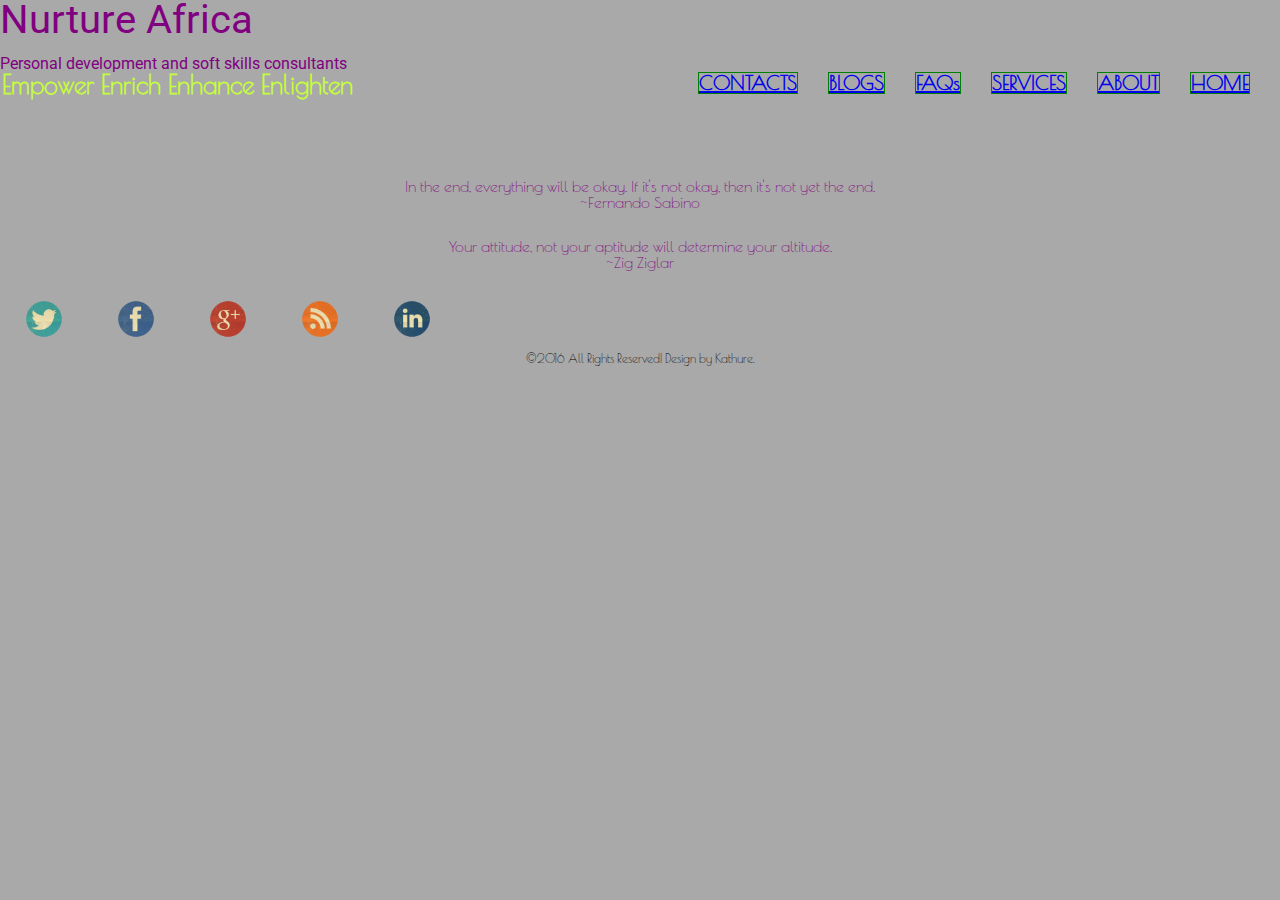
==== about.html @ eff362e5 "about page content added" ====
<!DOCTYPE html>
<html lang="en">

<head>
    <title>Nurture Africa</title>
    <meta charset="utf-8">
    <link rel="stylesheet" href="assets/stylesheets/reset.css">
    <link rel="stylesheet" href="assets/stylesheets/main.css">
    <link href='https://fonts.googleapis.com/css?family=Roboto|Poiret+One' rel='stylesheet' type='text/css'>
</head>

<body>
    <header>
        <div class="mainheader">
            <h1>Nurture Africa</h1>
            <br/>
            <h3>Personal development and soft skills consultants</h3>
            <div class="links">
                <nav>
                    <ul>
                        <li><a href="index.html">HOME</a></li>
                        <li><a href="about.html">ABOUT</a></li>
                        <li><a href="services.html">SERVICES</a></li>
                        <li><a href="faqs.html">FAQs</a></li>
                        <li><a href="http://mirrormoment.wordpress.com/">BLOGS</a></li>
                        <li><a href="contact.html">CONTACTS</a></li>
                    </ul>
                </nav>

            </div>
            <span id="base">
            <ul><li><h5>Empower</h5></li>
                <li><h5>Enrich</h5></li>
                <li><h5>Enhance</h5></li>
                <li><h5>Enlighten</h5></li></ul></span>
        </div>
    </header>

    <!--footer-->

    <footer>
        <p>In the end, everything will be okay. If it's not okay, then it's not yet the end.
            <br/><em>~Fernando Sabino</em></p>
        <p> Your attitude, not your aptitude will determine your altitude.
            <br/>
            <em>~Zig Ziglar</em></p>
        <nav class="share">
            <ul>
                <li>
                    <a href=""><img src="assets/images/twitter-icon.png"></a>
                </li>
                <li>
                    <a href="https://www.facebook.com/nurtureafrique" title="Like us"><img src="assets/images/facebok-icon.png"></a>
                </li>
                <li>
                    <a href=""><img src="assets/images/gplus-icon.png"></a>
                </li>
                <li>
                    <a href=""><img src="assets/images/rss-icon.png"></a>
                </li>
                <li>
                    <a href=""><img src="assets/images/linkedin-icon.png"></a>
                </li>
            </ul>
        </nav>
        <small><p>&copy;2016 All Rights Reserved| Design by Kathure.</p></small>
    </footer>
</body>

</html>
---- assets/stylesheets/main.css ----
body {
    font-family: 'Poiret One', cursive;
    background-color: darkgray;
    color: purple;
}
h1,
h2,
h3,
h4,
h6 {
    font-family: 'Roboto', sans-serif;
}

/*
============================
     image slider css
============================
*/

@keyframes slidy {
    0% {
        left: 0%;
    }
    20% {
        left: 0%;
    }
    25% {
        left: -100%;
    }
    45% {
        left: -100%;
    }
    50% {
        left: -200%;
    }
    70% {
        left: -200%;
    }
    75% {
        left: -300%;
    }
    95% {
        left: -300%;
    }
    100% {
        left: -400%;
    }
}
body {
    margin: 0;
}
div#slider {
    overflow: hidden;
}
div#slider figure img {
    width: 20%;
    float: left;
}
div#slider figure {
    position: relative;
    width: 500%;
    margin: 0;
    left: 0;
    text-align: left;
    font-size: 0;
    animation: 30s slidy infinite;
}

/*
===========================
header
===========================
*/
header {
    bacc
}

.mainheader h1 {
    font-size: 40px;
    color: purple;
}

/*
=========================
nav bar
=========================
*/

.links nav ul li a:hover {
    background-color: lawngreen;
    color: orange;
}
.links nav ul li {
    border: 1px solid green;
    list-style: none;
    text-decoration: none;
    display: inline-block;
    color: orange;
    background-color: transparent;
    margin-right: 30px;
    float: right;
    font-size: 20px;
    font-weight: 650;
}

/*
===========================
four e's
=============================
*/

#base ul li {
    list-style: none;
    display: inline-block;
    column-gap: normal;
    padding: 0 1px 1px 2px;
}
#base h5 {
    margin-bottom: 70px;
    font-size: 25px;
    font-weight: 700;
    color: #c5fc3f;
    text-align: center;
    font-family: 'Poiret one', cursive;
}

/*=======================
main
==============================
*/

main p b {
    font-size: 25px;
    font-weight: 650px;
}
main p {
    background-color: aliceblue;
    text-align: center;
    align-content: center;
    font-size: 23px;
    font-weight: 600;
}

/*
===============================
footer
=================================
*/

footer p {
    height: 50px;
    margin: 10px 10px 10px 10px;
    padding: inherit;
    text-align: center;
}
.share ul li {
    align-content: center;
    text-align: center;
    display: inline-block;
    margin: 0 20px 0 20px;
    padding: 0 3px 0 3px;
}
.share img {
    height: 42px;
}
small {
    font-size: 12px;
    text-align: center;
    color: black;
}
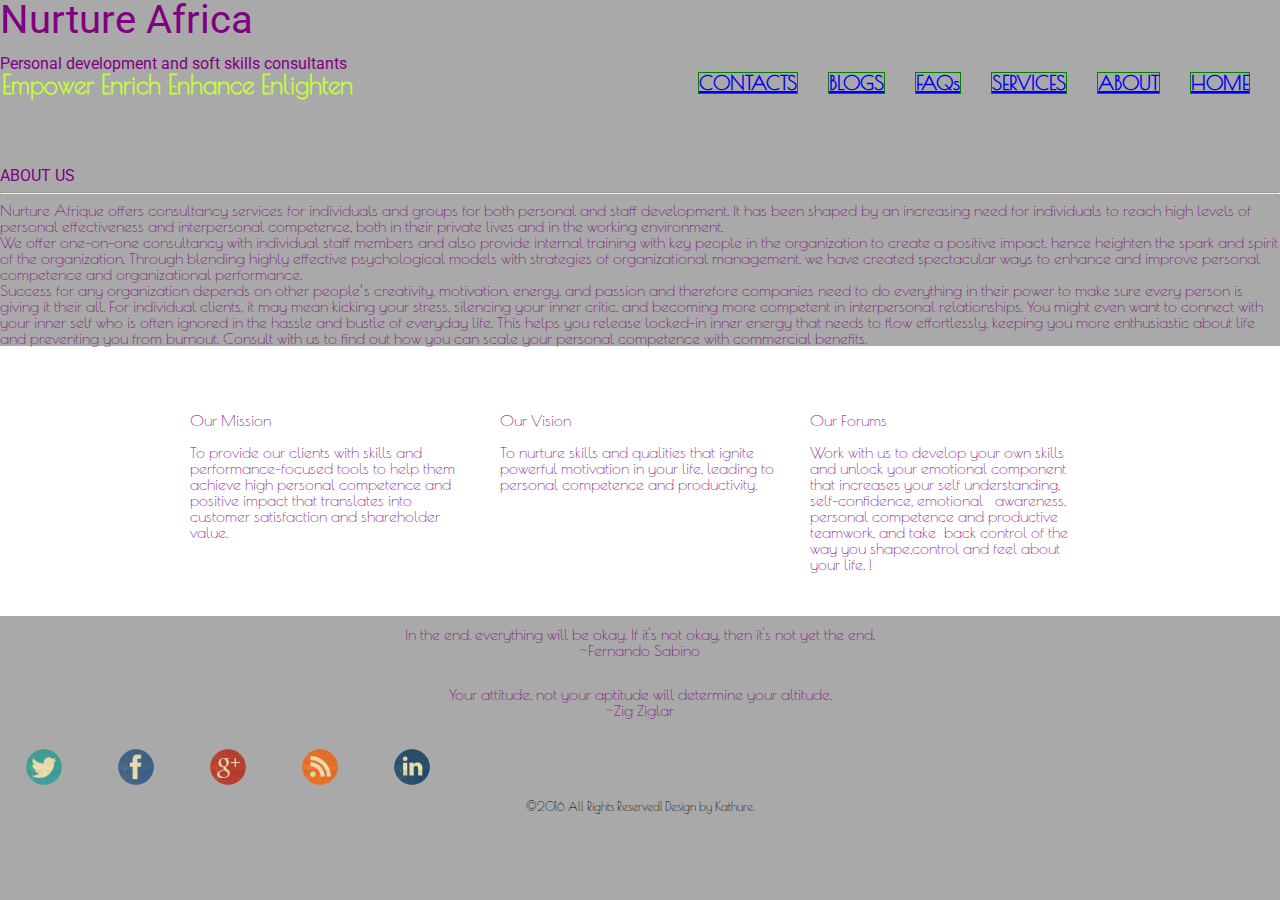
==== commit f2e69f33: "styled about page" ====
--- a/about.html
+++ b/about.html
@@ -35,6 +35,49 @@
                 <li><h5>Enlighten</h5></li></ul></span>
         </div>
     </header>
+    <!------------main content--------->
+    <h1 class="text">ABOUT US</h1>
+    <hr>
+    <p>
+        <strong>Nurture Afrique</strong> offers consultancy services for individuals and groups for both personal and staff development. It has been shaped by an increasing need for individuals to reach high levels of personal effectiveness and interpersonal competence, both in their private lives and in the working environment.
+        <br/> We offer one-on-one consultancy with individual staff members and also provide internal training with key people in the organization to create a positive impact, hence heighten the spark and spirit of the organization. Through blending highly effective psychological models with strategies of organizational management, we have created spectacular ways to enhance and improve personal competence and organizational performance.
+        <br/> Success for any organization depends on other people’s creativity, motivation, energy, and passion and therefore companies need to do everything in their power to make sure every person is giving it their all. For individual clients, it may mean kicking your stress, silencing your inner critic, and becoming more competent in interpersonal relationships. You might even want to connect with your inner self who is often ignored in the hassle and bustle of everyday life. This helps you release locked-in inner energy that needs to flow effortlessly, keeping you more enthusiastic about life and preventing you from burnout. Consult with us to find out how you can scale your personal competence with commercial benefits.
+        <br/> </p>
+    <!------- grid------->
+    <!--teasers-->
+
+    <section class="row">
+        <div class="grid">
+
+            <!--Our Mission-->
+
+            <section class="teaser col-1-3">
+                <h5>Our Mission</h5>
+                <img src="">
+                <p>To provide our clients with skills and performance-focused tools to help them achieve high personal competence and positive impact that translates into customer satisfaction and shareholder value.</p>
+            </section>
+
+            <!--vision-->
+
+            <section class="teaser col-1-3">
+                <h5>Our Vision</h5>
+                <img src="">
+                <p>To <strong>nurture skills</strong> and qualities that ignite powerful <strong>motivation in your life</strong>, leading to personal competence and productivity.</p>
+            </section>
+
+            <!--forums-->
+
+            <section class="teaser col-1-3">
+                <h5>Our Forums</h5>
+                <img src="">
+                <p>Work with us to develop your own skills and unlock your emotional component that increases your <strong><i>self understanding, self-confidence,
+emotional &nbsp; awareness, personal competence and productive teamwork,</i></strong> and take &nbsp;back control of the way you shape,control and feel about your life. !
+                </p>
+            </section>
+        </div>
+    </section>
+
+
 
     <!--footer-->
 
--- a/assets/stylesheets/main.css
+++ b/assets/stylesheets/main.css
@@ -71,10 +71,8 @@
 header
 ===========================
 */
-header {
-    bacc
-}
-
+
+header {}
 .mainheader h1 {
     font-size: 40px;
     color: purple;
@@ -168,3 +166,69 @@
     text-align: center;
     color: black;
 }
+
+/*
+===================
+Grid
+==================
+*/
+
+*,
+*,
+:before,
+*,
+:after {
+    -webkit-box-sizing: border-box;
+    -moz-box-sizing: border-box;
+    box-sizing: border-box;
+}
+.container,
+.grid {
+    margin: 0 auto;
+    width: 960px;
+}
+.container {
+    padding-left: 30px;
+    padding-right: 30px;
+}
+.grid,
+.col-1-3,
+.col-2-3 {
+    display: flex;
+    justify-content: space-between;
+    padding-left: 15px;
+    padding-right: 15px;
+}
+.col-1-3,
+.col-2-3 {
+    display: inline-block;
+    vertical-align: top;
+}
+.col-1-3 {
+    width: 33.33%;
+}
+.col-2-3 {
+    width: 66.66%;
+}
+
+/*
+====================
+Rows
+====================
+*/
+
+.row,
+.row-alt {
+    min-width: 960px;
+}
+.row {
+    background: white;
+    padding: 66px 0 44px 0;
+}
+.row-alt {
+    background: #cbe2c1;
+    background: -webkit-linear-gradient(to right, #a1d3bo, #f6f1d3);
+    background: -moz-linear-gradient(to right, #a1d3bo, #f6f1d3);
+    background: linear-gradient(to right, #a1d3bo, #f6f1d3);
+    padding: 44px 0 22px 0;
+}
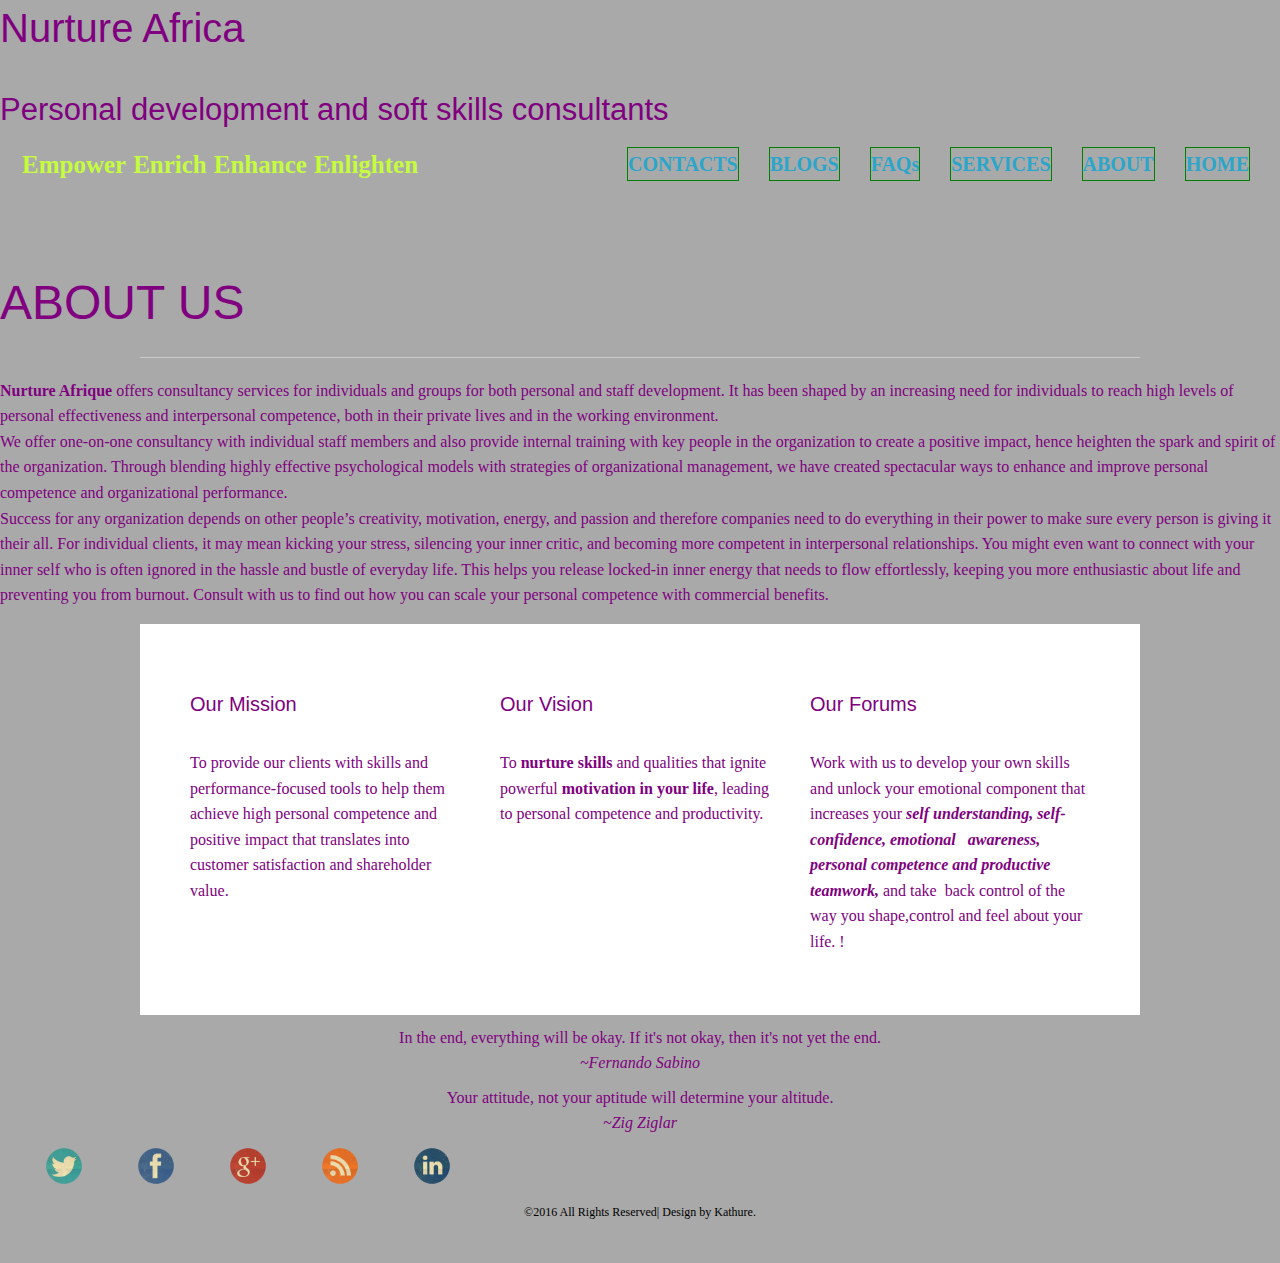
==== commit f4ed8edb: "linked about page to foundation.css and app.css" ====
--- a/about.html
+++ b/about.html
@@ -1,12 +1,16 @@
-<!DOCTYPE html>
-<html lang="en">
+<!doctype html>
+<html class="no-js" lang="en" dir="ltr">
 
 <head>
-    <title>Nurture Africa</title>
     <meta charset="utf-8">
-    <link rel="stylesheet" href="assets/stylesheets/reset.css">
-    <link rel="stylesheet" href="assets/stylesheets/main.css">
-    <link href='https://fonts.googleapis.com/css?family=Roboto|Poiret+One' rel='stylesheet' type='text/css'>
+    <meta http-equiv="x-ua-compatible" content="ie=edge">
+    <meta name="viewport" content="width=device-width, initial-scale=1.0">
+    <title>Lizz</title>
+    <link rel="stylesheet" href="css/foundation.css">
+    <link rel="stylesheet" href="css/app.css">
+    <link href="css/hover.css" rel="stylesheet">
+    <link href="http://cdnjs.cloudflare.com/ajax/libs/foundicons/3.0.0/foundation-icons.css" rel="stylesheet">
+
 </head>
 
 <body>
--- a/css/app.css
+++ b/css/app.css
@@ -0,0 +1,179 @@
+body {
+    font-family: 'Poiret One', cursive;
+    background-color: darkgray;
+    color: purple;
+}
+h1,
+h2,
+h3,
+h4,
+h6 {
+    font-family: 'Roboto', sans-serif;
+}
+
+/*
+===========================
+header
+===========================
+*/
+
+header {}
+.mainheader h1 {
+    font-size: 40px;
+    color: purple;
+}
+
+/*
+=========================
+nav bar
+=========================
+*/
+
+.links nav ul li a:hover {
+    background-color: lawngreen;
+    color: orange;
+}
+.links nav ul li {
+    border: 1px solid green;
+    list-style: none;
+    text-decoration: none;
+    display: inline-block;
+    color: orange;
+    background-color: transparent;
+    margin-right: 30px;
+    float: right;
+    font-size: 20px;
+    font-weight: 650;
+}
+
+/*
+===========================
+four e's
+=============================
+*/
+
+#base ul li {
+    list-style: none;
+    display: inline-block;
+    column-gap: normal;
+    padding: 0 1px 1px 2px;
+}
+#base h5 {
+    margin-bottom: 70px;
+    font-size: 25px;
+    font-weight: 700;
+    color: #c5fc3f;
+    text-align: center;
+    font-family: 'Poiret one', cursive;
+}
+
+/*=======================
+main
+==============================
+*/
+
+main p b {
+    font-size: 25px;
+    font-weight: 650px;
+}
+main p {
+    background-color: aliceblue;
+    text-align: center;
+    align-content: center;
+    font-size: 23px;
+    font-weight: 600;
+}
+
+/*
+===============================
+footer
+=================================
+*/
+
+footer p {
+    height: 50px;
+    margin: 10px 10px 10px 10px;
+    padding: inherit;
+    text-align: center;
+}
+.share ul li {
+    align-content: center;
+    text-align: center;
+    display: inline-block;
+    margin: 0 20px 0 20px;
+    padding: 0 3px 0 3px;
+}
+.share img {
+    height: 42px;
+}
+small {
+    font-size: 12px;
+    text-align: center;
+    color: black;
+}
+
+/*
+===================
+Grid
+==================
+*/
+
+*,
+*,
+:before,
+*,
+:after {
+    -webkit-box-sizing: border-box;
+    -moz-box-sizing: border-box;
+    box-sizing: border-box;
+}
+.container,
+.grid {
+    margin: 0 auto;
+    width: 960px;
+}
+.container {
+    padding-left: 30px;
+    padding-right: 30px;
+}
+.grid,
+.col-1-3,
+.col-2-3 {
+    display: flex;
+    justify-content: space-between;
+    padding-left: 15px;
+    padding-right: 15px;
+}
+.col-1-3,
+.col-2-3 {
+    display: inline-block;
+    vertical-align: top;
+}
+.col-1-3 {
+    width: 33.33%;
+}
+.col-2-3 {
+    width: 66.66%;
+}
+
+/*
+====================
+Rows
+====================
+*/
+
+.row,
+.row-alt {
+    min-width: 960px;
+}
+.row {
+    background: white;
+    padding: 66px 0 44px 0;
+}
+.row-alt {
+    background: #cbe2c1;
+    background: -webkit-linear-gradient(to right, #a1d3bo, #f6f1d3);
+    background: -moz-linear-gradient(to right, #a1d3bo, #f6f1d3);
+    background: linear-gradient(to right, #a1d3bo, #f6f1d3);
+    padding: 44px 0 22px 0;
+}
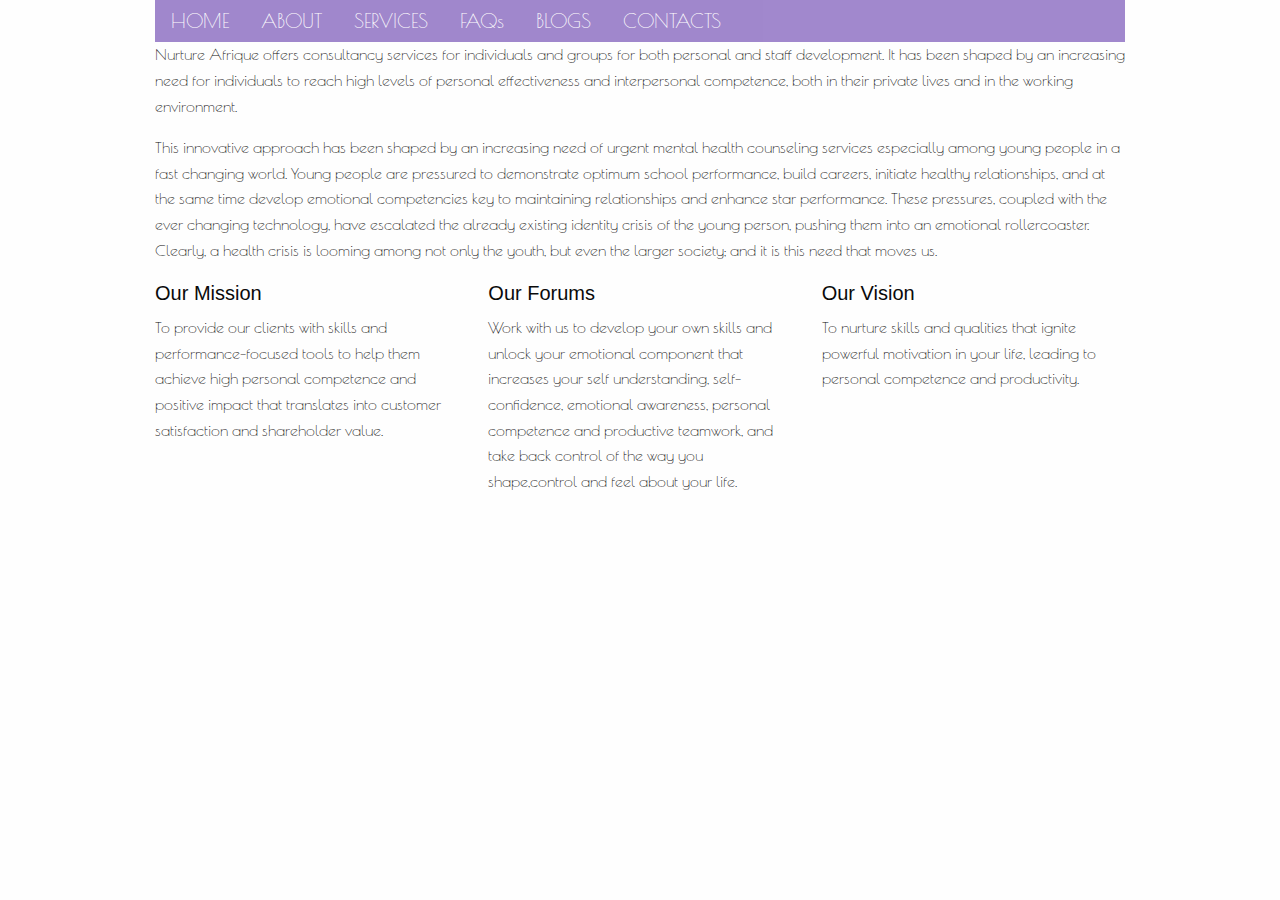
==== commit 2b7c1506: "faqs and about" ====
--- a/about.html
+++ b/about.html
@@ -5,113 +5,57 @@
     <meta charset="utf-8">
     <meta http-equiv="x-ua-compatible" content="ie=edge">
     <meta name="viewport" content="width=device-width, initial-scale=1.0">
-    <title>Lizz</title>
+    <title>Nurture Afrique</title>
     <link rel="stylesheet" href="css/foundation.css">
     <link rel="stylesheet" href="css/app.css">
-    <link href="css/hover.css" rel="stylesheet">
-    <link href="http://cdnjs.cloudflare.com/ajax/libs/foundicons/3.0.0/foundation-icons.css" rel="stylesheet">
-
+    <link rel="stylesheet" href="css/hover.css">
+    <link href='https://fonts.googleapis.com/css?family=Roboto|Poiret+One' rel='stylesheet' type='text/css'>
 </head>
 
 <body>
-    <header>
-        <div class="mainheader">
-            <h1>Nurture Africa</h1>
-            <br/>
-            <h3>Personal development and soft skills consultants</h3>
-            <div class="links">
-                <nav>
-                    <ul>
-                        <li><a href="index.html">HOME</a></li>
-                        <li><a href="about.html">ABOUT</a></li>
-                        <li><a href="services.html">SERVICES</a></li>
-                        <li><a href="faqs.html">FAQs</a></li>
-                        <li><a href="http://mirrormoment.wordpress.com/">BLOGS</a></li>
-                        <li><a href="contact.html">CONTACTS</a></li>
-                    </ul>
-                </nav>
 
-            </div>
-            <span id="base">
-            <ul><li><h5>Empower</h5></li>
-                <li><h5>Enrich</h5></li>
-                <li><h5>Enhance</h5></li>
-                <li><h5>Enlighten</h5></li></ul></span>
+    <div class="container">
+        <div class="row columns" id="landing">
+            <ul class="menu">
+                <li><a href="index.html">HOME</a></li>
+                <li><a href="about.html">ABOUT</a></li>
+                <li><a href="services.html">SERVICES</a></li>
+                <li><a href="faqs.html">FAQs</a></li>
+                <li><a href="http://mirrormoment.wordpress.com/">BLOGS</a></li>
+                <li><a href="contact.html">CONTACTS</a></li>
+            </ul>
         </div>
-    </header>
-    <!------------main content--------->
-    <h1 class="text">ABOUT US</h1>
-    <hr>
-    <p>
-        <strong>Nurture Afrique</strong> offers consultancy services for individuals and groups for both personal and staff development. It has been shaped by an increasing need for individuals to reach high levels of personal effectiveness and interpersonal competence, both in their private lives and in the working environment.
-        <br/> We offer one-on-one consultancy with individual staff members and also provide internal training with key people in the organization to create a positive impact, hence heighten the spark and spirit of the organization. Through blending highly effective psychological models with strategies of organizational management, we have created spectacular ways to enhance and improve personal competence and organizational performance.
-        <br/> Success for any organization depends on other people’s creativity, motivation, energy, and passion and therefore companies need to do everything in their power to make sure every person is giving it their all. For individual clients, it may mean kicking your stress, silencing your inner critic, and becoming more competent in interpersonal relationships. You might even want to connect with your inner self who is often ignored in the hassle and bustle of everyday life. This helps you release locked-in inner energy that needs to flow effortlessly, keeping you more enthusiastic about life and preventing you from burnout. Consult with us to find out how you can scale your personal competence with commercial benefits.
-        <br/> </p>
-    <!------- grid------->
-    <!--teasers-->
+    </div>
+    <div class="row columns">
+        <p>Nurture Afrique offers consultancy services for individuals and groups for both personal and staff development. It has been shaped by an increasing need for individuals to reach high levels of personal effectiveness and interpersonal competence, both in their private lives and in the working environment.</p>
 
-    <section class="row">
-        <div class="grid">
+        <p>
+            This innovative approach has been shaped by an increasing need of urgent mental health counseling services especially among young people in a fast changing world. Young people are pressured to demonstrate optimum school performance, build careers, initiate healthy relationships, and at the same time develop emotional competencies key to maintaining relationships and enhance star performance. These pressures, coupled with the ever changing technology, have escalated the already existing identity crisis of the young person, pushing them into an emotional rollercoaster. Clearly, a health crisis is looming among not only the youth, but even the larger society; and it is this need that moves us.
+        </p>
+    </div>
+    <div class="row">
+        <div class="large-4 columns">
+            <h5>Our Mission</h5>
 
-            <!--Our Mission-->
+            <p>To provide our clients with skills and performance-focused tools to help them achieve high personal competence and positive impact that translates into customer satisfaction and shareholder value.</p>
+        </div>
+        <div class="large-4 columns">
+            <h5>Our Forums</h5>
 
-            <section class="teaser col-1-3">
-                <h5>Our Mission</h5>
-                <img src="">
-                <p>To provide our clients with skills and performance-focused tools to help them achieve high personal competence and positive impact that translates into customer satisfaction and shareholder value.</p>
-            </section>
+            <p>Work with us to develop your own skills and unlock your emotional component that increases your self understanding, self-confidence, emotional awareness, personal competence and productive teamwork, and take back control of the way you shape,control and feel about your life.</p>
+        </div>
+        <div class="large-4 columns">
+            <h5>Our Vision</h5>
 
-            <!--vision-->
+            <p>To nurture skills and qualities that ignite powerful motivation in your life, leading to personal competence and productivity.</p>
+            <p></p>
+        </div>
 
-            <section class="teaser col-1-3">
-                <h5>Our Vision</h5>
-                <img src="">
-                <p>To <strong>nurture skills</strong> and qualities that ignite powerful <strong>motivation in your life</strong>, leading to personal competence and productivity.</p>
-            </section>
-
-            <!--forums-->
-
-            <section class="teaser col-1-3">
-                <h5>Our Forums</h5>
-                <img src="">
-                <p>Work with us to develop your own skills and unlock your emotional component that increases your <strong><i>self understanding, self-confidence,
-emotional &nbsp; awareness, personal competence and productive teamwork,</i></strong> and take &nbsp;back control of the way you shape,control and feel about your life. !
-                </p>
-            </section>
-        </div>
-    </section>
-
-
-
-    <!--footer-->
-
-    <footer>
-        <p>In the end, everything will be okay. If it's not okay, then it's not yet the end.
-            <br/><em>~Fernando Sabino</em></p>
-        <p> Your attitude, not your aptitude will determine your altitude.
-            <br/>
-            <em>~Zig Ziglar</em></p>
-        <nav class="share">
-            <ul>
-                <li>
-                    <a href=""><img src="assets/images/twitter-icon.png"></a>
-                </li>
-                <li>
-                    <a href="https://www.facebook.com/nurtureafrique" title="Like us"><img src="assets/images/facebok-icon.png"></a>
-                </li>
-                <li>
-                    <a href=""><img src="assets/images/gplus-icon.png"></a>
-                </li>
-                <li>
-                    <a href=""><img src="assets/images/rss-icon.png"></a>
-                </li>
-                <li>
-                    <a href=""><img src="assets/images/linkedin-icon.png"></a>
-                </li>
-            </ul>
-        </nav>
-        <small><p>&copy;2016 All Rights Reserved| Design by Kathure.</p></small>
-    </footer>
+    </div>
+    <script src="js/vendor/jquery.js"></script>
+    <script src="js/vendor/what-input.js"></script>
+    <script src="js/vendor/foundation.js"></script>
+    <script src="js/app.js"></script>
 </body>
 
 </html>
--- a/css/app.css
+++ b/css/app.css
@@ -1,179 +1,194 @@
-body {
-    font-family: 'Poiret One', cursive;
-    background-color: darkgray;
-    color: purple;
-}
-h1,
-h2,
-h3,
-h4,
-h6 {
-    font-family: 'Roboto', sans-serif;
-}
-
-/*
-===========================
-header
-===========================
-*/
-
-header {}
-.mainheader h1 {
-    font-size: 40px;
-    color: purple;
-}
-
-/*
+    body {
+        font-family: 'Poiret One', sans-serif;
+    }
+    #landing {
+        background-image: url(../images/b3.png);
+        background-repeat: no-repeat;
+        background-size: cover;
+    }
+    /*
 =========================
 nav bar
 =========================
 */
 
-.links nav ul li a:hover {
-    background-color: lawngreen;
-    color: orange;
-}
-.links nav ul li {
-    border: 1px solid green;
-    list-style: none;
-    text-decoration: none;
-    display: inline-block;
-    color: orange;
-    background-color: transparent;
-    margin-right: 30px;
-    float: right;
-    font-size: 20px;
-    font-weight: 650;
-}
+    .menu {
+        font-size: 20px;
+        font-weight: 400;
+        background-color: #6239AB;
+        opacity: 0.6;
+    }
+    .menu a {
+        color: #fff;
+    }
+    /*
+=========================
+titlecontent
+=========================
+*/
 
-/*
+    .titly {
+        padding: 20% 20% 20% 20%;
+    }
+    .titly h3 {
+        font-size: 4rem;
+        color: #6A7FDB;
+        font-weight: 800;
+        text-align: center;
+    }
+    .titly p {
+        font-size: 2rem;
+        color: #6A7FDB;
+        font-weight: 100;
+        text-align: center;
+    }
+    /*
 ===========================
 four e's
 =============================
 */
-
-#base ul li {
-    list-style: none;
-    display: inline-block;
-    column-gap: normal;
-    padding: 0 1px 1px 2px;
-}
-#base h5 {
-    margin-bottom: 70px;
-    font-size: 25px;
-    font-weight: 700;
-    color: #c5fc3f;
-    text-align: center;
-    font-family: 'Poiret one', cursive;
-}
-
-/*=======================
+    /*=======================
 main
 ==============================
 */
-
-main p b {
-    font-size: 25px;
-    font-weight: 650px;
-}
-main p {
-    background-color: aliceblue;
-    text-align: center;
-    align-content: center;
-    font-size: 23px;
-    font-weight: 600;
-}
-
-/*
+    /*
 ===============================
 footer
 =================================
 */
-
-footer p {
-    height: 50px;
-    margin: 10px 10px 10px 10px;
-    padding: inherit;
-    text-align: center;
-}
-.share ul li {
-    align-content: center;
-    text-align: center;
-    display: inline-block;
-    margin: 0 20px 0 20px;
-    padding: 0 3px 0 3px;
-}
-.share img {
-    height: 42px;
-}
-small {
-    font-size: 12px;
-    text-align: center;
-    color: black;
-}
-
-/*
-===================
-Grid
-==================
+    /*
+==============================
+FAQs
+==============================
 */
 
-*,
-*,
-:before,
-*,
-:after {
-    -webkit-box-sizing: border-box;
-    -moz-box-sizing: border-box;
-    box-sizing: border-box;
-}
-.container,
-.grid {
-    margin: 0 auto;
-    width: 960px;
-}
-.container {
-    padding-left: 30px;
-    padding-right: 30px;
-}
-.grid,
-.col-1-3,
-.col-2-3 {
-    display: flex;
-    justify-content: space-between;
-    padding-left: 15px;
-    padding-right: 15px;
-}
-.col-1-3,
-.col-2-3 {
-    display: inline-block;
-    vertical-align: top;
-}
-.col-1-3 {
-    width: 33.33%;
-}
-.col-2-3 {
-    width: 66.66%;
-}
-
-/*
-====================
-Rows
-====================
+    .section-title {
+        text-align: center;
+        border-bottom: 1px solid #ccc;
+        padding-bottom: .8em;
+        margin-bottom: 1em;
+    }
+    .faq-list {
+        overflow: hidden;
+        width: 520px;
+        margin-left: auto;
+        margin-right: auto;
+    }
+    .faq-item-name {
+        float: left;
+        margin-right: 5%;
+        width: 30%;
+    }
+    .faq-item-text {
+        float: left;
+        width: 55%;
+        margin-bottom: 2em;
+    }
+    /*
+=================================
+contact form
+=================================
 */
 
-.row,
-.row-alt {
-    min-width: 960px;
-}
-.row {
-    background: white;
-    padding: 66px 0 44px 0;
-}
-.row-alt {
-    background: #cbe2c1;
-    background: -webkit-linear-gradient(to right, #a1d3bo, #f6f1d3);
-    background: -moz-linear-gradient(to right, #a1d3bo, #f6f1d3);
-    background: linear-gradient(to right, #a1d3bo, #f6f1d3);
-    padding: 44px 0 22px 0;
-}
+    .row.wide {
+        max-width: rem-calc(1200);
+    }
+    .contact-footer {
+        background-color: #45cb85;
+        padding: 3.5rem 3.5rem 3.5rem 3.5rem;
+    }
+    .contact-footer .round-inputs input {
+        border-radius: 1000px;
+        background-color: #fff;
+        color: black;
+        height: 3.3125rem;
+        text-align: center;
+        font-size: 20px;
+        font-weight: 800;
+    }
+    .contact-footer .round-inputs textarea {
+        border-radius: 30px;
+        background-color: #fff;
+        height: 8rem;
+        text-align: center;
+        color: black;
+        font-size: 20px;
+        font-weight: 800;
+    }
+    .contact-footer h4 {
+        color: #fff;
+        font-weight: 100;
+        margin-bottom: 0.25rem;
+    }
+    .contact-footer h4.phone {
+        margin-bottom: 3rem;
+    }
+    .contact-footer h4.phone:before {
+        font-family: "foundation-icons";
+        content: "\f1f8";
+        font-weight: 300;
+        padding-top: 0.2rem;
+        font-size: 2rem;
+        color: #000;
+        padding-left: 0.5rem;
+        padding-right: 1.65rem;
+        -webkit-text-fill-color: transparent;
+        Will override color (regardless of order) -webkit-text-stroke-width: 1px;
+        -webkit-text-stroke-color: #000;
+    }
+    @media only screen and (max-width: 40em) {
+        .contact-footer h4.phone {
+            font-size: 0.875rem;
+        }
+    }
+    .contact-footer h4.email:before {
+        font-family: "foundation-icons";
+        content: "\f16d";
+        font-weight: 300;
+        padding-top: 0.5rem;
+        font-size: 2rem;
+        color: #000;
+        padding-left: 0.5rem;
+        padding-right: 1.55rem;
+        -webkit-text-fill-color: transparent;
+        Will override color (regardless of order) -webkit-text-stroke-width: 1px;
+        -webkit-text-stroke-color: #000;
+    }
+    .contact-footer h4.location:before {
+        font-family: "foundation-icons";
+        content: "\f172";
+        font-weight: 300;
+        padding-top: 0.2rem;
+        font-size: 2rem;
+        color: #000;
+        padding-left: 0.5rem;
+        padding-right: 1.85rem;
+        -webkit-text-fill-color: transparent;
+        Will override color (regardless of order) -webkit-text-stroke-width: 1px;
+        -webkit-text-stroke-color: #000;
+    }
+    .contact-footer p {
+        color: #000;
+        font-weight: 100;
+        font-size: 2rem;
+        margin-bottom: 3rem;
+        margin-left: 3.5rem;
+    }
+    /*
+=======================
+submit button
+======================
+*/
+
+    .contact-footer .button {
+        border: 2px solid #494949;
+        color: #a9a9a9;
+        width: 100%;
+        border-radius: 10px;
+        font-size: 20px;
+    }
+    .contact-footer .button:hover {
+        background: #494949;
+        border: 2px solid #a9a9a9;
+        color: #fff;
+    }
